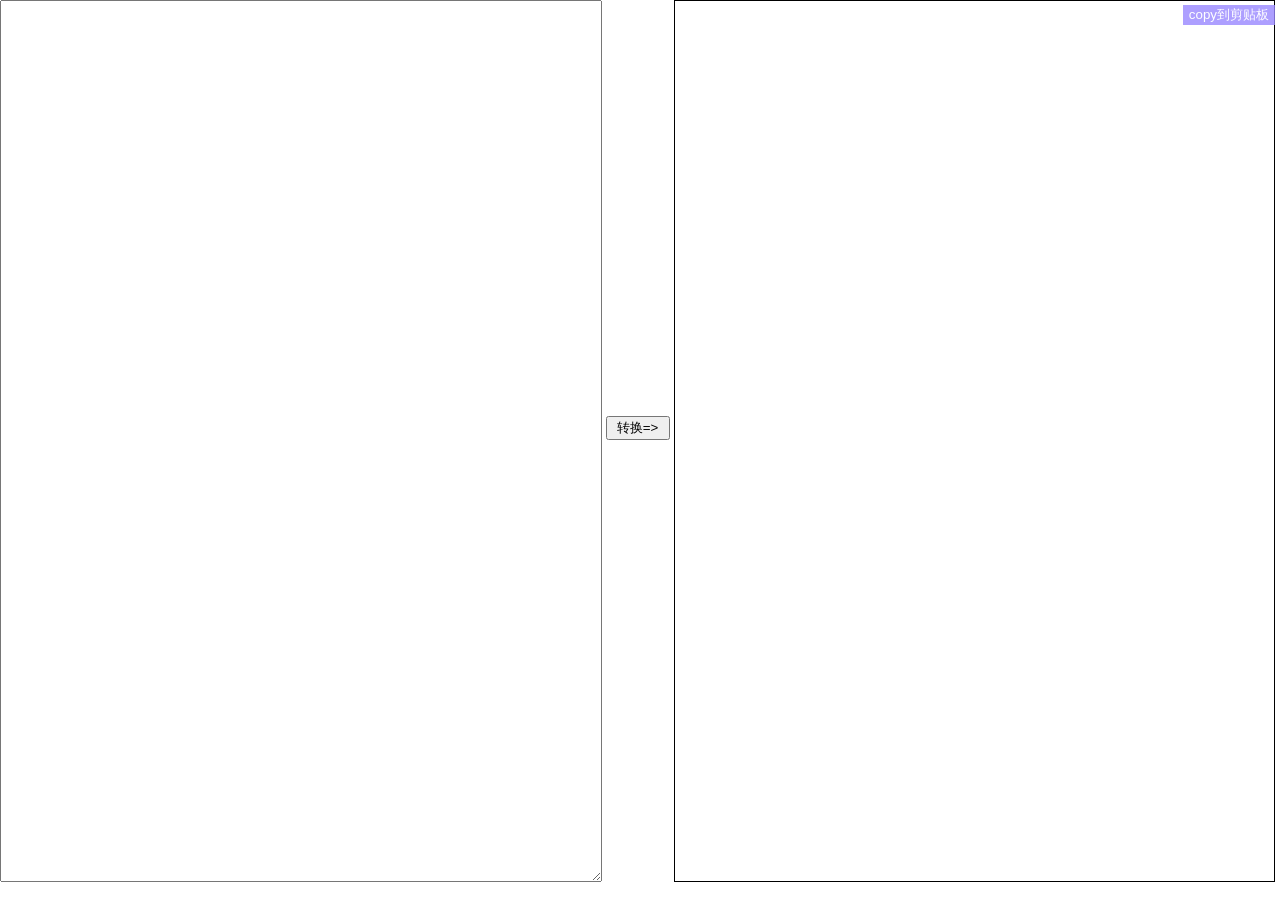
==== index.html @ ddb1670d "整理代码，面向对象化" ====
<!DOCTYPE html>
<html lang="en">
<head>
	<meta charset="UTF-8">
	<title>Navimice</title>
	<style>
		html, body, #main{
			height: 100%;
			/*line-height: 100%;*/
			margin: 0;
			padding: 0;

		}
		#inputArea,#outputArea{
			display: inline-block;
			width: 47%;
			/*height: 100%;*/
			height: 98%;
			box-sizing: border-box;
		}
		#outputArea{
			padding: 0 5px;
			border: 1px solid black;
			overflow: auto;
			color: #333;
			
			/*font-size: 16px;*/
			/*font-family: "微软雅黑";*/
		}
		#do-btn{
			position: relative;
			vertical-align: middle;
			width: 5%;
			top: -50%;
			box-sizing: border-box;
			/*background-color: #9b59b6;
			border: none;*/
		}
		#outputArea_hide{
			/*display: none;*/
			/*visibility: hidden;*/
			position: absolute;
			top: -200px;
			left: -200px;
			z-index: -100;
		}
		#copy-btn{
			position: absolute;
			right: 5px;
			top: 5px;
			background-color: #98F;
			color: #FFF;
			border: none;
			opacity: 0.8;
		}
		#copy-btn:hover{
			opacity: 1;
		}
		/* 关键字样式 */
		.space{
			display: inline-block;
			width: 1rem;
		}
		.key-word{
			/*display: block;*/
			color: #88F;
		}
		.indent1{
			display: block;
			padding-left: 1rem;
		}
	</style>
</head>
<body>
	<div id="main">
		<textarea id="inputArea"></textarea>
		<button id="do-btn">转换=></button>
		<button id="copy-btn">copy到剪贴板</button>
		<div id="outputArea"></div>
		<textarea id="outputArea_hide" cols="0" rows="0"></textarea>
	</div>
<script src="jquery-1.11.3.min.js"></script>
<script>
	var do_btn = document.getElementById('do-btn');
	var copy_btn = document.getElementById('copy-btn');
	var outputArea = document.getElementById('outputArea');
	var outputArea_hide = document.getElementById('outputArea_hide');

	do_btn.onclick = function () {
		var sqlStr = document.getElementById('inputArea').value;
		Navimice().start(sqlStr);
	}
	// 点击copy到剪贴板
	copy_btn.onclick = function () {
		Navimice().copySql();
	}
	var Navimice = function () {

		// 开始
		function start(sqlStr) {
			if (!sqlStr) {return;}
			var params = sqlStr.match(/Parameters: .*/)[0].replace(/Parameters: |\(String\)/g, '').split(', ');
			// 替换所有问号
			for (var i = 0; i < params.length; i++) {
				sqlStr = sqlStr.replace(/\?/, "<mark>'"+params[i]+"'</mark>");
			}
			// 去掉多余的字符串
			sqlStr = sqlStr.replace(/(\d{4}-\d{2}-\d{2}.*\: )|(\n\d{4}-\d{2}-\d{2}.*)/gm, '');
			// 格式化
			// sqlStr = sqlStr.replace(/select/gmi, '<span class="select">SELECT</span><p class="indent1">');
			// sqlStr = sqlStr.replace(/from/gmi, '</p><span class="from">FROM</span>');
			// sqlStr = sqlStr.replace(/left\s+join/gi, '<span class="left-join">LEFT JOIN</span>');
			// sqlStr = sqlStr.replace(/where/gi, '<span class="where">WHERE</span>');
			// sqlStr = sqlStr.replace(/\(/gi, '<br/>(');
			// sqlStr = sqlStr.replace(/\)/gi, '<br/>)');

			sqlRender(sqlStr);
			

			$('#outputArea').html( $('#outputArea').html().replace(/select/gmi, '<strong class="key-word">SELECT</strong>') );
			$('#outputArea').html( $('#outputArea').html().replace(/from/gmi, '<strong class="key-word">FROM</strong>') );
			$('#outputArea').html( $('#outputArea').html().replace(/left\s+join/gi, '<strong class="key-word">LEFT JOIN</strong>') );
			$('#outputArea').html( $('#outputArea').html().replace(/where/gi, '<strong class="key-word">WHERE</strong>') );
			$('#outputArea').html( $('#outputArea').html().replace(/order\s+by/gi, '<strong class="key-word">ORDER BY</strong>') );
			$('#outputArea').html( $('#outputArea').html().replace(/and/gi, '<strong class="key-word">AND</strong>') );
			$('#outputArea').html( $('#outputArea').html().replace(/\s+as\s+/gi, '<strong class="key-word"> AS </strong>') );
			$('#outputArea').html( $('#outputArea').html().replace(/\s+on\s+/gi, '<strong class="key-word"> ON </strong>') );
			$('#outputArea').html( $('#outputArea').html().replace(/\s+limit\s+/gi, '<strong class="key-word"> LIMIT </strong>') );
			$('#outputArea').html( $('#outputArea').html().replace(/\s+asc\s+/gi, '<strong class="key-word"> ASC </strong>') );
			$('#outputArea').html( $('#outputArea').html().replace(/\s+desc\s+/gi, '<strong class="key-word"> DESC </strong>') );

			// console.log(oFrom)
		}

		// 渲染sql
		function sqlRender(oSql) {
			oSql = sqlFormat(oSql);
			// 换行
			oSql = oSql.replace(/\(/gi, '(<br/><span class="indent1">');
			oSql = oSql.replace(/\)/gi, '</span><br/>)');
			oSql = oSql.replace(/,/gi, ',<br/>');
			oSql = oSql.replace(/and/gi, '<br/>AND');
			outputArea.innerHTML = oSql;

			$(".indent1").each(function () {
				// $(this).html(sqlFormat($(this).html()));
				$(this).html( $(this).html().replace(/select/gmi, 'SELECT<br/>') );
				$(this).html( $(this).html().replace(/from/gmi, '<br/>FROM<br/>') );
				$(this).html( $(this).html().replace(/left\s+join/gmi, '<br/>LEFT JOIN<br/>') );
				$(this).html( $(this).html().replace(/where/gmi, '<br/>WHERE<br/>') );
			})
		}
		// 格式化sql
		function sqlFormat(oSql) {
			// 最外层格式化
			if (oSql.match(/.*(?=FROM)/gi) == null) {
				return oSql;
			}
			var oSelect = '';
			// TODO
			oSelect = oSql.match(/.*(?=FROM)/gi)[0].replace(/select/i, 'SELECT <p class="indent1">') + '</p>';
			var froms = oSql.split(/from/gi);
			var oFrom = 'FROM <p class="indent1">' + froms[froms.length-1].split(/where/gi)[0] + '</p>';
			var owhere = '';
			var oOrder = '';
			if (froms[froms.length-1].split(/where/gi)[1].search(/order\s+by/gi) > 0) { // 如果有order by
				owhere = 'WHERE <p class="indent1">' + froms[froms.length-1].split(/where/gi)[1].split(/order\s+by/gi)[0] + '</p>';
				oOrder = 'ORDER BY <p class="indent1">' + froms[froms.length-1].split(/where/gi)[1].split(/order\s+by/gi)[1] + '</p>';
			} else {
				owhere = 'WHERE <p class="indent1">' + froms[froms.length-1].split(/where/gi)[1] + '</p>';
				
			}

			oSql = oSelect + oFrom + owhere + oOrder;
			return oSql;
		}
		// copy到剪贴板
		function copySql(e) {
			if (outputArea.innerText == '') {
				alert("啥也没有你让我复制个P丫 o(ﾟДﾟ)っ！"); 
				return;
			}

			try {
				outputArea_hide.value = outputArea.innerText;
				outputArea_hide.select();
				document.execCommand("copy",false,null);
				alert("已复制到剪贴板 Ψ(￣∀￣)Ψ")
			} catch(err) {
				alert("copy到剪贴板失败，你的牛腩器好像不滋泚哦 ┓(;´_｀)┏")
			}
		}
		
		return {
			start: start,
			copySql: copySql
		}
	}

	// 鼠标移入结果区显示copy按钮
	/*$('.right').on('mouseover mouseout', function (e) {
		if (e.type == 'mouseover') {
			$(copy_btn).show();
		} else if (e.type == 'mouseout') {
			$(copy_btn).hide();
		}
		
	})*/
</script>
</body>
</html>
<!-- 
2017-03-08 09:57 DEBUG b.getDyHgzPageList - ==>  Preparing: SELECT bm.id AS "bb_id", bm.user_id AS "bb_userId", bm.xm AS "bb_xm", bm.xb AS "bb_xb", (SELECT dictionary_name FROM sys_dictionary WHERE dictionary_code = bm.mz AND parent_dictionary_id = ( SELECT dictionary_id FROM sys_dictionary WHERE dictionary_no = ? ) ) As "bb_mz", bm.zjlx AS "bb_zjlx", bm.zjhm AS "bb_zjhm", bm.bmh AS "bb_bmh", bm.lsh AS "bb_lsh", bm.xydm AS "bb_xydm", bm.xymc AS "bb_xymc", bm.nfdm AS "bb_nfdm", bm.kddm AS "bb_kddm", bm.kdmc AS "bb_kdmc", bm.zydm AS "bb_zydm", bm.zymc AS "bb_zymc", bm.bmxh AS "bb_bmxh", bm.cym AS "bb_cym", bm.kl AS "bb_kl", bm.whcd AS "bb_whcd", bm.gkszd AS "bb_gkszd", bm.gkksh AS "bb_gkksh", bm.byxx AS "bb_byxx", bm.sj AS "bb_sj", bm.fqxm AS "bb_fqxm", bm.fqdw AS "bb_fqdw", bm.fqdh AS "bb_fqdh", bm.mqxm AS "bb_mqxm", bm.mqdw AS "bb_mqdw", bm.mqdh AS "bb_mqdh", bm.sjr AS "bb_sjr", bm.sjrdh AS "bb_sjrdh", bm.jtzz AS "bb_jtzz", bm.yb AS "bb_yb", bm.zp1 AS "bb_zp1", bm.zp2 AS "bb_zp2", bm.zp3 AS "bb_zp3", bm.yyqz AS "bb_yyqz", bm.ysqm AS "bb_ysqm", bm.sg AS "bb_sg", bm.tz AS "bb_tz", bm.csrq AS "bb_csrq", bm.gkgf AS "bb_gkgf", bm.wz AS "bb_wz", bm.ydydj AS "bb_ydydj", bm.qq AS "bb_qq", bm.ydycj AS "bb_ydycj", bm.qtydcj AS "bb_qtydcj", bm.jfzt AS "bb_jfzt", bm.shzt AS "bb_shzt", bm.shsj AS "bb_shsj", bm.shr AS "bb_shr", bm.shyj AS "bb_shyj", bm.jbxxshzt AS "bb_jbxxshzt", bm.jbxxshsj AS "bb_jbxxshsj", bm.jbxxshr AS "bb_jbxxshr", bm.jbxxshyj AS "bb_jbxxshyj", cjb.id AS "kc_id", cjb.bmh_id AS "kc_bmhId", cjb.sxh AS "kc_sxh", cjb.kslc AS "kc_kslc", cjb.kskm AS "kc_kskm", cjb.kscj AS "kc_kscj", cjb.sftg AS "kc_sftg", cjb.ksrq AS "kc_ksrq", cjb.kssj AS "kc_kssj", cjb.ksdd AS "kc_ksdd", cjb.lrr AS "kc_lrr", cjb.lrsj AS "kc_lrsj", zcjb.zcj AS "kz_zcj", zcjb.id AS "zcj_id", zcjb.bmh_id AS "kz_bmh_id", zcjb.sxh AS "kz_sxh", zcjb.xzh AS "kz_xzh", zcjb.xydm AS "kz_xydm", zcjb.nfdm AS "kz_nfdm", zcjb.zydm AS "kz_zydm", zcjb.kslc AS "kz_kslc", zcjb.zcj AS "kz_zcj", zcjb.sftg AS "kz_sftg", zcjb.sffb AS "kz_sffb", zcjb.sfdr AS "kz_sfdr" FROM bm_bmb bm left join ks_cjb cjb on bm.bmh = cjb.bmh_id left join ks_zcjb zcjb on bm.bmh = zcjb.bmh_Id WHERE 1=1 and zcjb.sftg = '1' and zcjb.sffb = '1' and bm.user_id like ? ORDER BY bb_xm desc LIMIT 0,30 
2017-03-08 09:57 DEBUG b.getDyHgzPageList - ==> Parameters: mz_zd(String), 59e58da4-da29-11e6-9689-50af7326854d(String)
2017-03-08 09:57 DEBUG b.getDyHgzPageList - <==      Total: 5
 -->
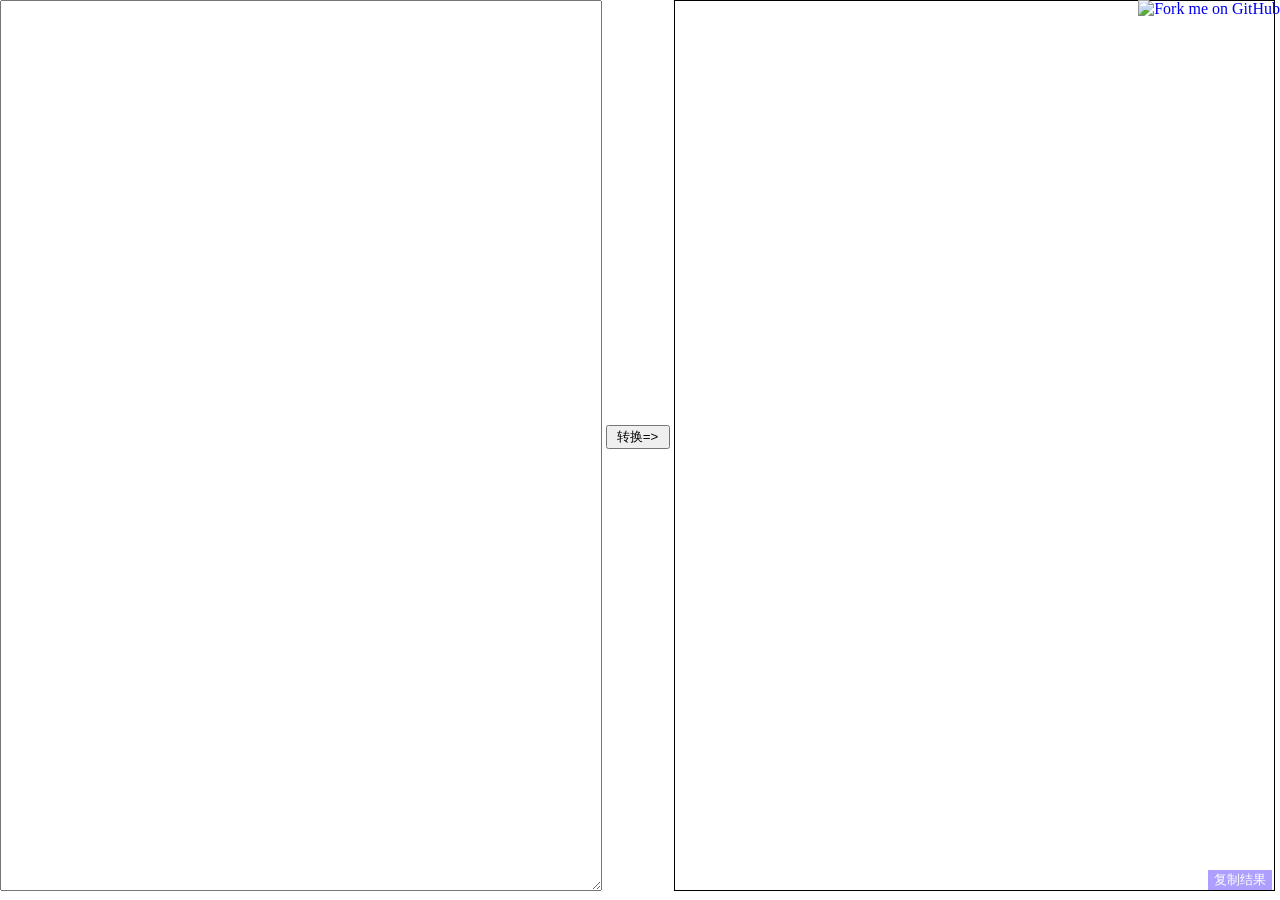
==== commit 7e5a05e8: "添加“Fork me on GitHub“" ====
--- a/index.html
+++ b/index.html
@@ -15,7 +15,7 @@
 			display: inline-block;
 			width: 47%;
 			/*height: 100%;*/
-			height: 98%;
+			height: 99%;
 			box-sizing: border-box;
 		}
 		#outputArea{
@@ -23,7 +23,7 @@
 			border: 1px solid black;
 			overflow: auto;
 			color: #333;
-			
+			position: relative;
 			/*font-size: 16px;*/
 			/*font-family: "微软雅黑";*/
 		}
@@ -46,8 +46,8 @@
 		}
 		#copy-btn{
 			position: absolute;
-			right: 5px;
-			top: 5px;
+			right: 8px;
+			bottom: 10px;  
 			background-color: #98F;
 			color: #FFF;
 			border: none;
@@ -55,6 +55,7 @@
 		}
 		#copy-btn:hover{
 			opacity: 1;
+			cursor: pointer;
 		}
 		/* 关键字样式 */
 		.space{
@@ -75,8 +76,9 @@
 	<div id="main">
 		<textarea id="inputArea"></textarea>
 		<button id="do-btn">转换=></button>
-		<button id="copy-btn">copy到剪贴板</button>
 		<div id="outputArea"></div>
+		<a href="https://github.com/fengxxc/debugHelper" target="_blank"><img style="position: absolute; top: 0; right: 0; border: 0;" src="https://camo.githubusercontent.com/38ef81f8aca64bb9a64448d0d70f1308ef5341ab/68747470733a2f2f73332e616d617a6f6e6177732e636f6d2f6769746875622f726962626f6e732f666f726b6d655f72696768745f6461726b626c75655f3132313632312e706e67" alt="Fork me on GitHub" data-canonical-src="https://s3.amazonaws.com/github/ribbons/forkme_right_darkblue_121621.png"></a>
+		<button id="copy-btn">复制结果</button>
 		<textarea id="outputArea_hide" cols="0" rows="0"></textarea>
 	</div>
 <script src="jquery-1.11.3.min.js"></script>
